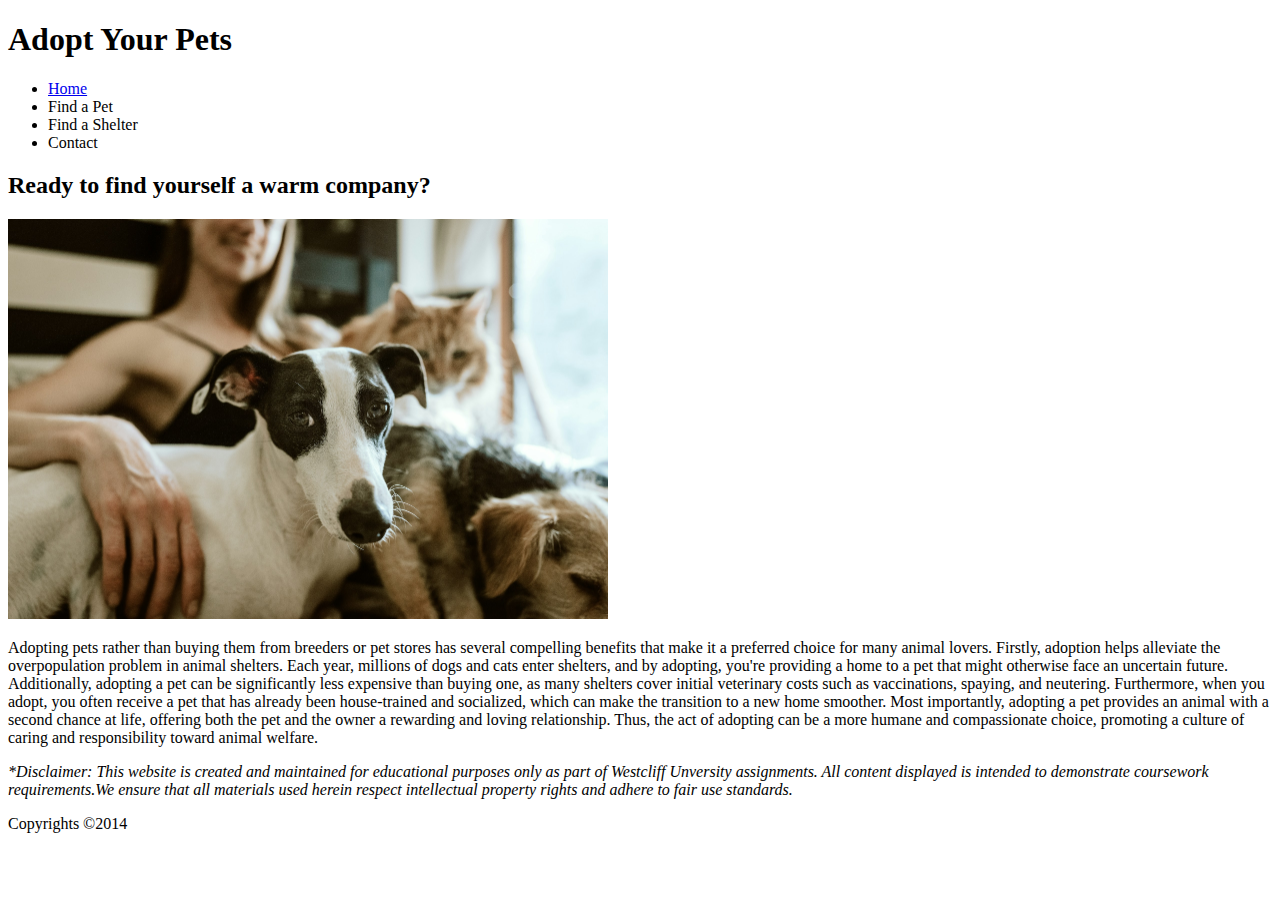
==== index.html @ af5fdddb "Added images and Home page" ====
<!--WebTopic:Pet Store-->
<!DOCTYPE html>

<!--Brand name of window tab-->
<head>
    <title> Adopt Your Pets </title>
</head>
<div id="container">
    <body>
        <header>
            <h1>Adopt Your Pets</h1>    
        </header>
        <nav>  
             <ul>
                <li><a href=index.html>Home</a></li>
                <li>Find a Pet</li>
                <li>Find a Shelter</li>
                <li>Contact</li>
            </ul>
        </nav>
<!--Main Content-->
        <main>
            <h2> Ready to find yourself a warm company?</h2>
            <img src="images/dogsandcats.jpg" alt="headerphotoforSEO" width="600">
            <p>Adopting pets rather than buying them from breeders or pet stores has several compelling benefits that make it a preferred choice for many animal lovers. Firstly, adoption helps alleviate the overpopulation problem in animal shelters. Each year, millions of dogs and cats enter shelters, and by adopting, you're providing a home to a pet that might otherwise face an uncertain future. Additionally, adopting a pet can be significantly less expensive than buying one, as many shelters cover initial veterinary costs such as vaccinations, spaying, and neutering. Furthermore, when you adopt, you often receive a pet that has already been house-trained and socialized, which can make the transition to a new home smoother. Most importantly, adopting a pet provides an animal with a second chance at life, offering both the pet and the owner a rewarding and loving relationship. Thus, the act of adopting can be a more humane and compassionate choice, promoting a culture of caring and responsibility toward animal welfare.</p>
        </main>
        <footer>
            <p><i>*Disclaimer: This website is created and maintained for educational purposes only as part of Westcliff Unversity assignments. All content displayed is intended to demonstrate coursework requirements.We ensure that all materials used herein respect intellectual property rights and adhere to fair use standards.</i></p>
            <p>Copyrights &#169;2014</p>
        </footer>
    </body>
</div>
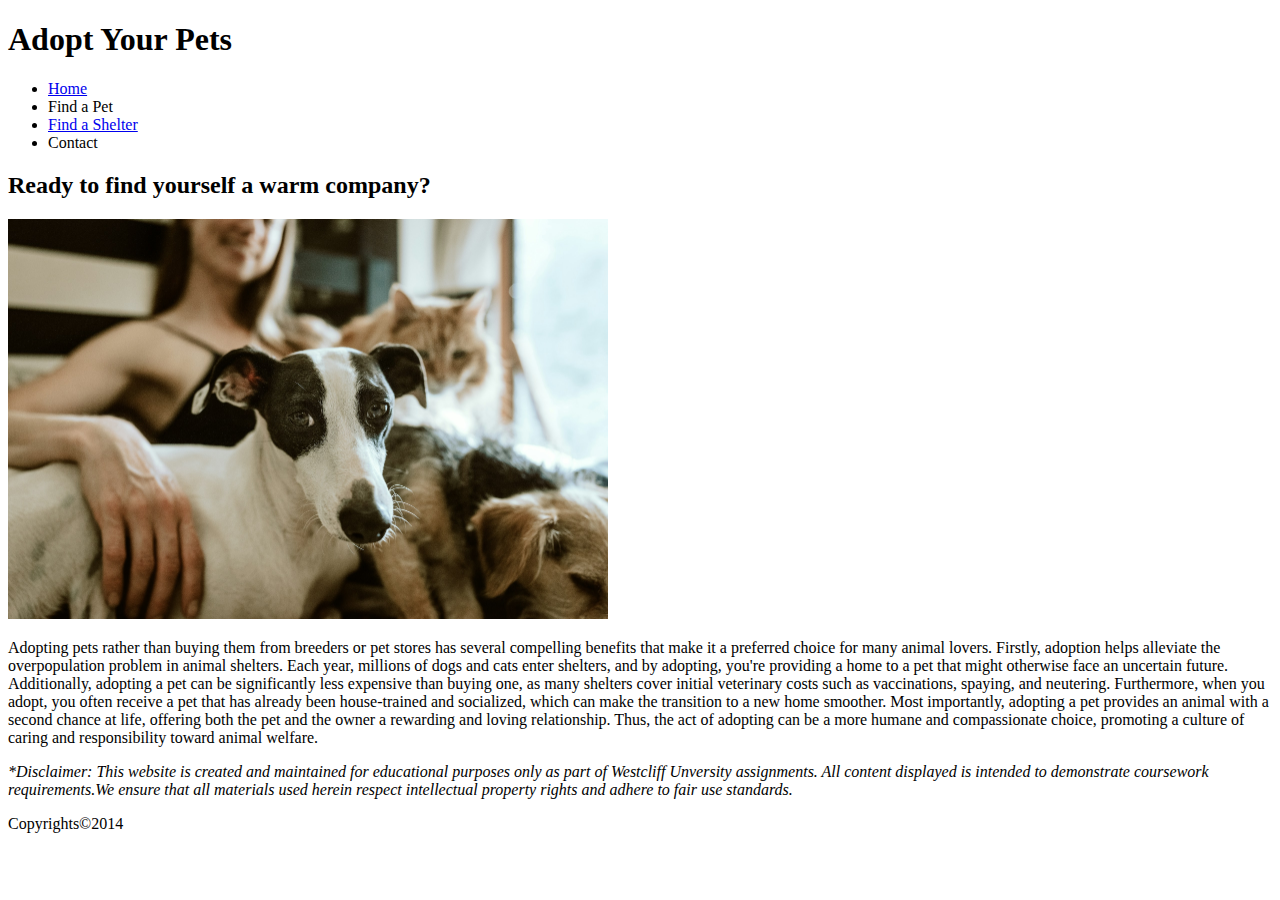
==== commit 025edb52: "Added page 2 and updated images." ====
--- a/index.html
+++ b/index.html
@@ -1,6 +1,6 @@
 <!--WebTopic:Pet Store-->
 <!DOCTYPE html>
-
+<html lang="en">
 <!--Brand name of window tab-->
 <head>
     <title> Adopt Your Pets </title>
@@ -14,7 +14,7 @@
              <ul>
                 <li><a href=index.html>Home</a></li>
                 <li>Find a Pet</li>
-                <li>Find a Shelter</li>
+                <li><a href=page2.html>Find a Shelter</a></li>
                 <li>Contact</li>
             </ul>
         </nav>
@@ -26,7 +26,9 @@
         </main>
         <footer>
             <p><i>*Disclaimer: This website is created and maintained for educational purposes only as part of Westcliff Unversity assignments. All content displayed is intended to demonstrate coursework requirements.We ensure that all materials used herein respect intellectual property rights and adhere to fair use standards.</i></p>
-            <p>Copyrights &#169;2014</p>
+            <p>Copyrights&#169;2014</p>
         </footer>
     </body>
 </div>
+<!--End Container-->
+</html>
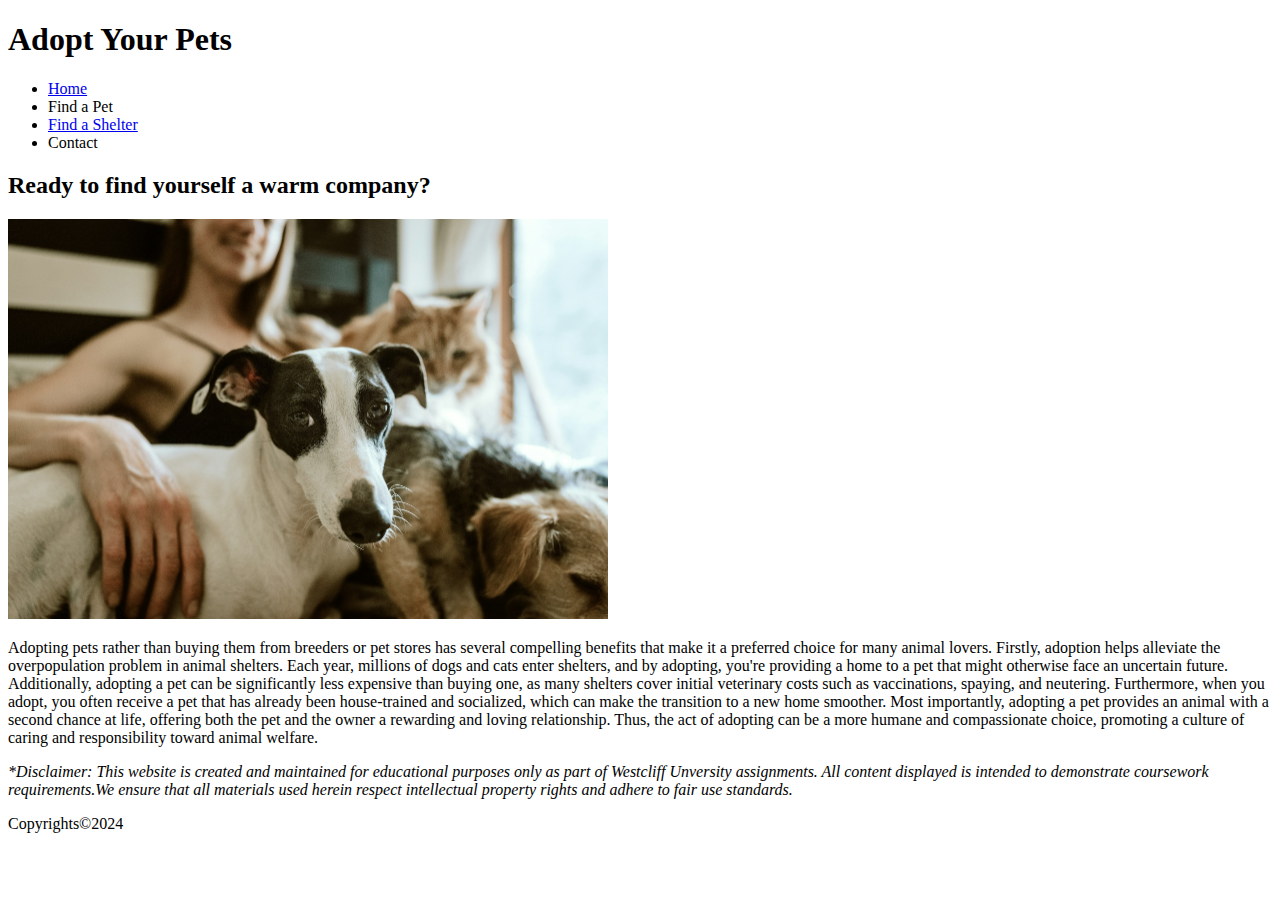
==== commit 42773262: "Added page2 and updated images." ====
--- a/index.html
+++ b/index.html
@@ -26,7 +26,7 @@
         </main>
         <footer>
             <p><i>*Disclaimer: This website is created and maintained for educational purposes only as part of Westcliff Unversity assignments. All content displayed is intended to demonstrate coursework requirements.We ensure that all materials used herein respect intellectual property rights and adhere to fair use standards.</i></p>
-            <p>Copyrights&#169;2014</p>
+            <p>Copyrights&#169;2024</p>
         </footer>
     </body>
 </div>
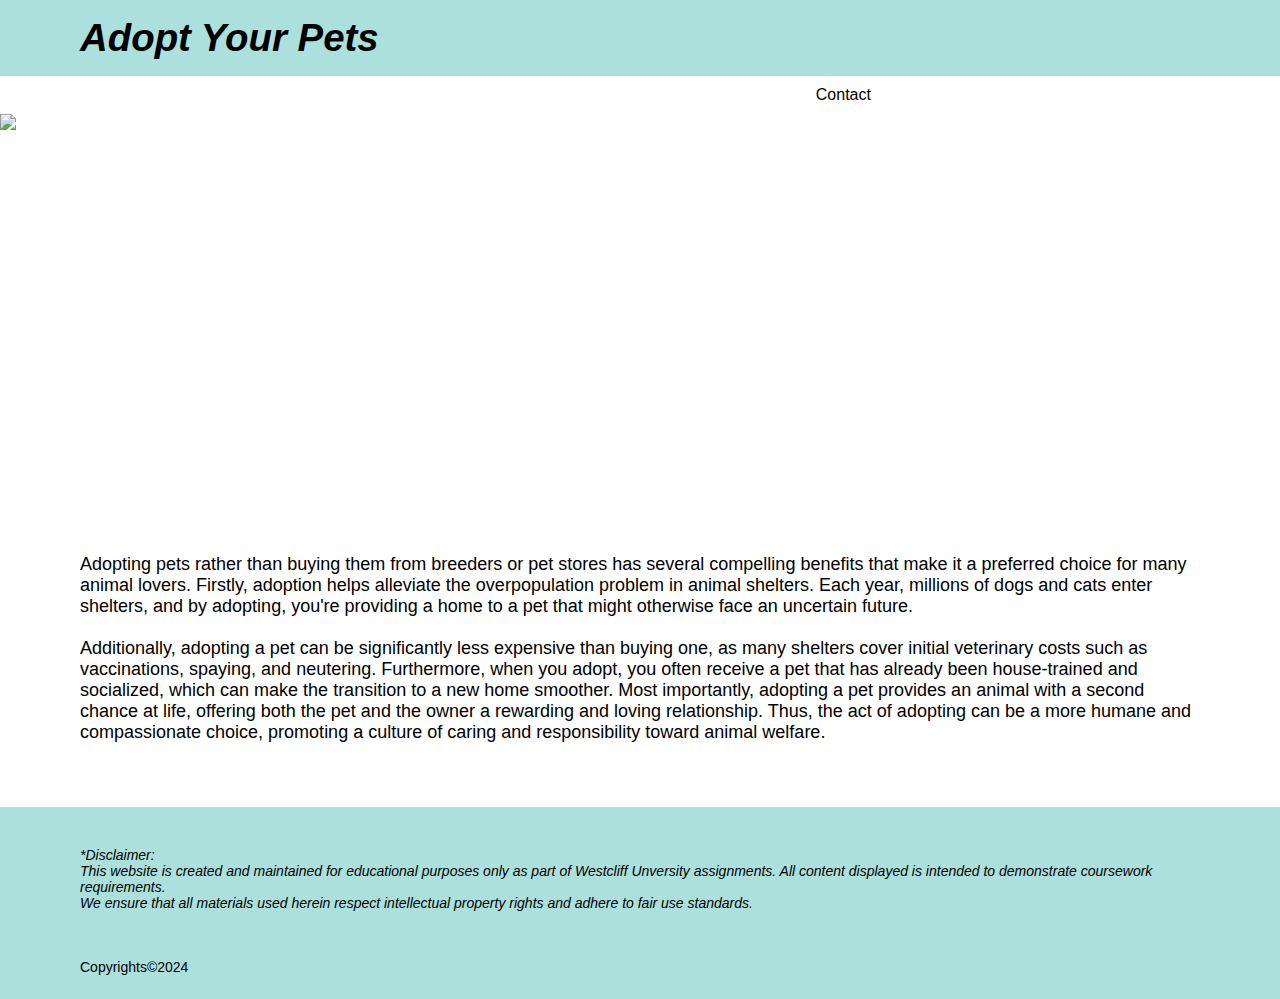
==== commit 3ad66f49: "added style.css file" ====
--- a/index.html
+++ b/index.html
@@ -4,29 +4,41 @@
 <!--Brand name of window tab-->
 <head>
     <title> Adopt Your Pets </title>
+    <link rel="stylesheet" href="style.css">
 </head>
 <div id="container">
     <body>
         <header>
             <h1>Adopt Your Pets</h1>    
         </header>
-        <nav>  
+        <nav class="navbar">  
              <ul>
                 <li><a href=index.html>Home</a></li>
-                <li>Find a Pet</li>
+                <li><a href=page3.html>Find a Pet</a></li>
                 <li><a href=page2.html>Find a Shelter</a></li>
                 <li>Contact</li>
             </ul>
         </nav>
 <!--Main Content-->
         <main>
-            <h2> Ready to find yourself a warm company?</h2>
-            <img src="images/dogsandcats.jpg" alt="headerphotoforSEO" width="600">
-            <p>Adopting pets rather than buying them from breeders or pet stores has several compelling benefits that make it a preferred choice for many animal lovers. Firstly, adoption helps alleviate the overpopulation problem in animal shelters. Each year, millions of dogs and cats enter shelters, and by adopting, you're providing a home to a pet that might otherwise face an uncertain future. Additionally, adopting a pet can be significantly less expensive than buying one, as many shelters cover initial veterinary costs such as vaccinations, spaying, and neutering. Furthermore, when you adopt, you often receive a pet that has already been house-trained and socialized, which can make the transition to a new home smoother. Most importantly, adopting a pet provides an animal with a second chance at life, offering both the pet and the owner a rewarding and loving relationship. Thus, the act of adopting can be a more humane and compassionate choice, promoting a culture of caring and responsibility toward animal welfare.</p>
+            <div class="header-container">
+            <h2 id="headerslogan"> Ready to find yourself a warm company?</h2>
+            <img src="images/headerphoto.jpg" alt="headerphotoforSEO" width="600">
+            </div>
+            <div class="content">
+            <p>Adopting pets rather than buying them from breeders or pet stores has several compelling benefits that make it a preferred choice for many animal lovers. Firstly, adoption helps alleviate the overpopulation problem in animal shelters. Each year, millions of dogs and cats enter shelters, and by adopting, you're providing a home to a pet that might otherwise face an uncertain future.<br> 
+            <br>Additionally, adopting a pet can be significantly less expensive than buying one, as many shelters cover initial veterinary costs such as vaccinations, spaying, and neutering. Furthermore, when you adopt, you often receive a pet that has already been house-trained and socialized, which can make the transition to a new home smoother. Most importantly, adopting a pet provides an animal with a second chance at life, offering both the pet and the owner a rewarding and loving relationship. Thus, the act of adopting can be a more humane and compassionate choice, promoting a culture of caring and responsibility toward animal welfare.</p>
+            </div>
         </main>
         <footer>
-            <p><i>*Disclaimer: This website is created and maintained for educational purposes only as part of Westcliff Unversity assignments. All content displayed is intended to demonstrate coursework requirements.We ensure that all materials used herein respect intellectual property rights and adhere to fair use standards.</i></p>
+            <div class="Disclaimer">
+            <p><i>*Disclaimer: <br>
+                This website is created and maintained for educational purposes only as part of Westcliff Unversity assignments. All content displayed is intended to demonstrate coursework requirements.<br>
+                We ensure that all materials used herein respect intellectual property rights and adhere to fair use standards.</i></p>
+            </div>
+            <div class="copyright">
             <p>Copyrights&#169;2024</p>
+            </div>
         </footer>
     </body>
 </div>
--- a/style.css
+++ b/style.css
@@ -0,0 +1,166 @@
+* {
+    margin: 0;
+    padding: 0;
+    box-sizing: border-box;
+}
+
+header{
+background-color: #ACE0DD;
+padding-top:16px;
+padding-left: 80px;
+padding-bottom: 16px;
+font-weight: bold;
+font-style: italic;
+font-size:larger;
+font-family:'Segoe UI', Tahoma, Geneva, Verdana, sans-serif;}
+
+.navbar{
+    display:flex;
+    justify-content:center;
+    text-align:center;
+    background-color:#ffffff ;
+    padding: 10px 20px;
+    font-family:'Segoe UI', Tahoma, Geneva, Verdana, sans-serif
+}
+
+ul{display:flex;gap:20px;list-style:none;padding:0;margin:0;}
+
+li{list-style-type: none; display: inline; padding:0 20px;}
+
+li a{text-decoration: none;}
+li a:link{color:#ffffff;font-weight: 600;font-size: medium;}
+li a:visited{color: #603F8B;font-weight: 600;font-size: medium;}
+li a:hover{color:#333333;font-weight: 600;font-size: medium;}
+li a:active{color:#B77252;font-weight: 600;font-size: medium;}
+
+/*Create a image with overlay text*/
+.header-container {position:relative;text-align:left;color: white; width:100%;height:400px;overflow:hidden;}
+.header-container img{width:100%;height:100%;object-fit:cover;}
+.header-container h2{position:absolute;top:50%;left:40%;
+                    transform:translate(-50%,-50%);
+                    font-size:72px;
+                    font-weight:bold;
+                    font-style: italic;
+                    font-family:Tahoma,sans-serif,Geneva,Verdana,'Segoe UI'}
+/*content*/
+.content{padding-top: 40px;
+        padding-left: 80px;
+        padding-bottom:64px;
+        padding-right:80px;
+        font-family:'Segoe UI', Tahoma, Geneva, Verdana, sans-serif;
+        font-size: 18px;}
+/*footer*/
+footer{background-color: #ACE0DD;}
+.Disclaimer{padding-top:40px;
+        padding-left:80px;
+        padding-right:80px;
+        padding-bottom:24px;
+        font-size:14px;
+        font-family: sans-serif,'Segoe UI', Tahoma, Geneva, Verdana ;
+        font-style:initial;}
+.copyright{padding-top:24px;
+    padding-left:80px;
+    padding-right:80px;
+    padding-bottom:24px;
+    font-size:14px;
+    font-family: sans-serif,'Segoe UI', Tahoma, Geneva, Verdana ;}
+
+/*P2-table*/
+table{
+    background-color:#939B66;
+    font-family: 'Segoe UI', Tahoma, Geneva, Verdana, sans-serif;
+    margin:0 auto;
+    border-collapse:collapse;
+    border-radius:24px;
+    overflow: hidden;
+    width:60%;
+    margin-bottom: 60px;}
+
+ caption{text-transform:upppercase; 
+        font-weight:800; 
+        height:40px;
+        padding:24px;
+        color:#000000;
+        background-color: #939B66;
+        font-size: 24px;
+        font-family:Tahoma,'Segoe UI', Geneva, Verdana, sans-serif}
+
+        thead th, tbody td {
+            width: 150px;
+            height: 32px;
+            text-align: center;
+            border-bottom: 1px solid #ffffff; /* Added horizontal divider lines */
+            padding: 8px 16px; /* Added padding for better spacing */
+        }
+        
+        thead th {
+            border-bottom: 2px solid #ffffff; /* Divider line above column names */
+            background-color: #939B66; /* Same color as the rest of the table */
+            padding-top: 12px; /* Additional padding for better spacing */
+            padding-bottom: 12px; /* Additional padding for better spacing */
+        }
+        
+        thead th:first-child {
+            border-top-left-radius: 0; /* Remove top-left corner radius */
+        }
+        
+        thead th:last-child {
+            border-top-right-radius: 0; /* Remove top-right corner radius */
+        }
+        
+        
+        tbody tr:last-child td {
+            border-bottom: none; /* Remove bottom border for the last row */
+        }
+        
+        tbody tr td:first-child {
+            border-bottom-left-radius: 24px; /* Apply bottom-left corner radius */
+        }
+        
+        tbody tr td:last-child {
+            border-bottom-right-radius: 24px; /* Apply bottom-right corner radius */
+        }
+
+/*P3-form*/
+h3{padding-left: 80px;
+    padding-bottom:24px;
+    font-family: 'Segoe UI', Tahoma, Geneva, Verdana, sans-serif;
+    font-weight: bold;
+    }
+
+fieldset {
+        border: none; /* Remove the border around the fieldset */
+        margin-left: 80px; /* Add left margin for consistent alignment */
+        padding: 0; /* Remove default padding */
+    }
+legend{font-size: 18px;
+        font-family: 'Segoe UI', Tahoma, Geneva, Verdana, sans-serif;
+        font-style: bold;
+        border:none;}
+label{display:block; 
+    margin:15px 0 5px 0;
+    font-family: 'Segoe UI', Tahoma, Geneva, Verdana, sans-serif;
+    text-align:left;}
+input,textarea{display:block;
+            width: 300px;
+            height:32px; 
+            margin-left:0;
+           }
+input[type="radio"]{width: auto; 
+    margin-left:0;
+    margin-right:5px; }
+.radiogroup {
+    display: flex;
+    align-items: center;
+    margin: 15px 0 5px 80px;
+    gap:10px;
+}
+input[type="select"]{width:64px;}
+input[type="submit"]{display:block; margin:20px 0 24px 0; width: 100px;
+    border-radius: 16px;
+    background-color:#603F8B; 
+    border: none;
+    color:#ffffff;
+    line-height: 32px;
+    text-align: center;
+    }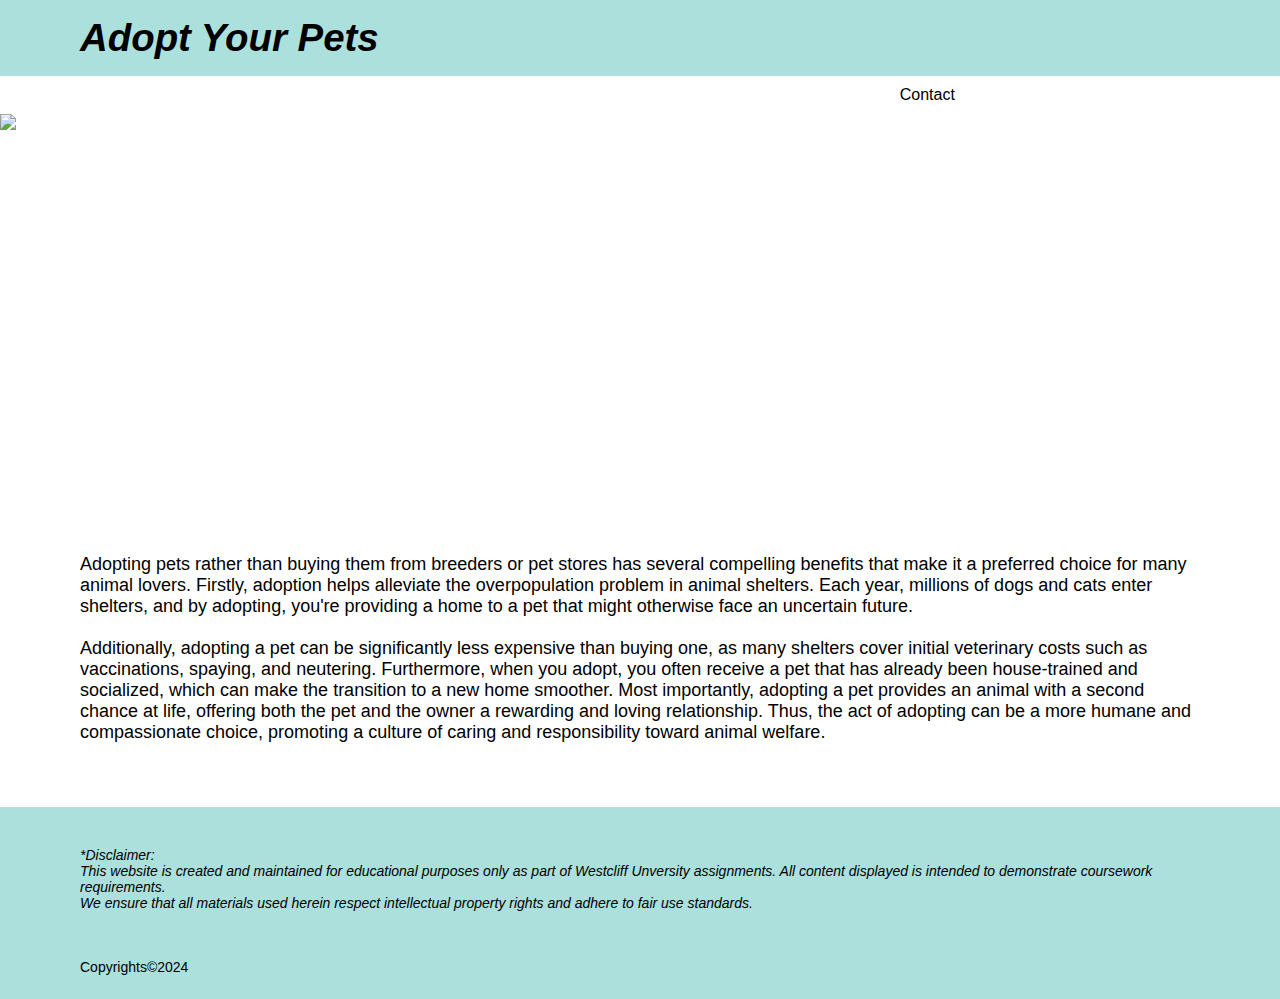
==== commit 90b6ed8d: "added images files and page 4" ====
--- a/index.html
+++ b/index.html
@@ -16,6 +16,7 @@
                 <li><a href=index.html>Home</a></li>
                 <li><a href=page3.html>Find a Pet</a></li>
                 <li><a href=page2.html>Find a Shelter</a></li>
+                <li><a href=page4.html>Available Now</a></li>
                 <li>Contact</li>
             </ul>
         </nav>
